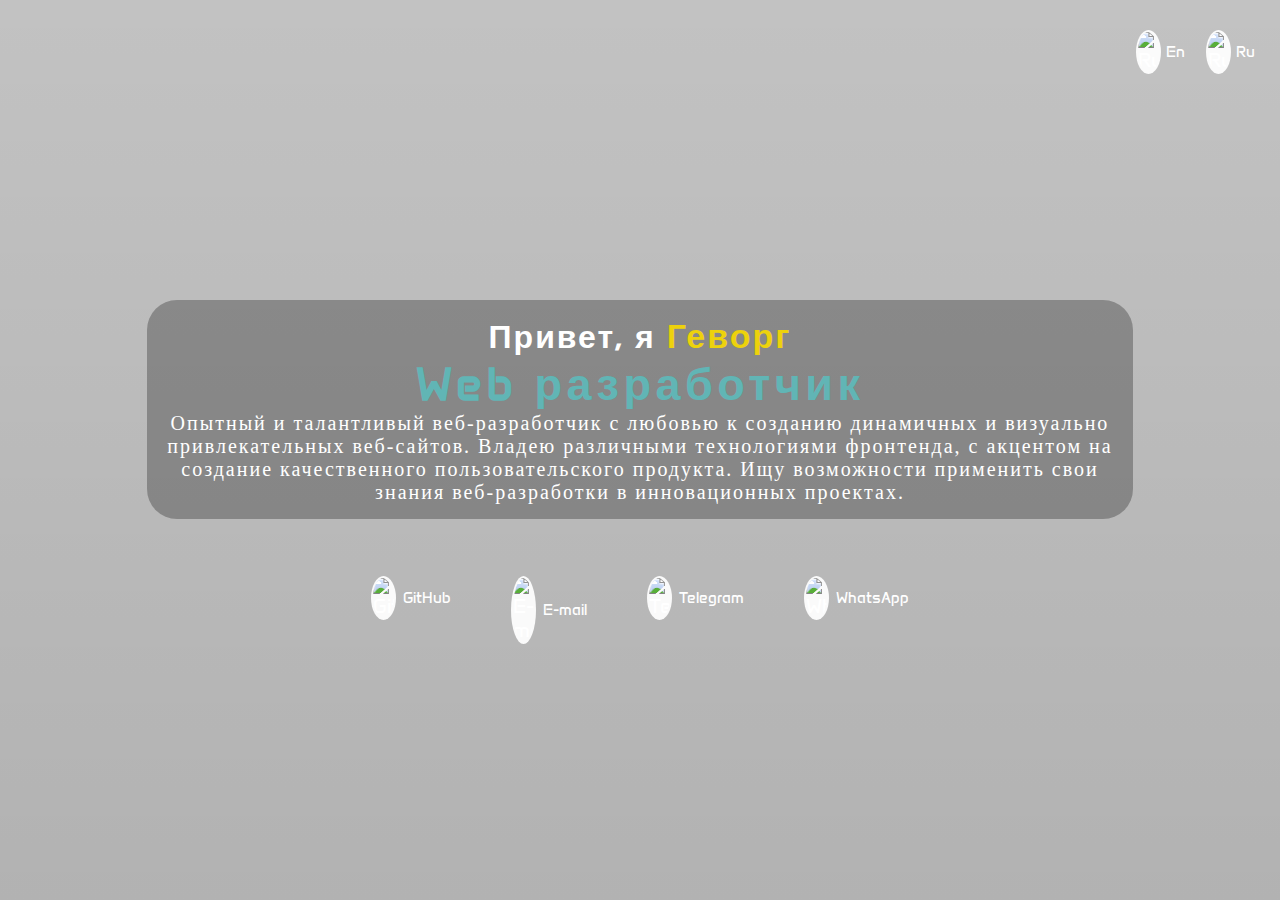
==== index_ru.html @ 59e390ef "Add files via upload" ====
<!DOCTYPE html>
<html lang="en">
<head>
  <meta charset="UTF-8">
  <meta name="viewport" content="width=device-width, initial-scale=1.0">
  <link rel="stylesheet" href="style.css">
  <title>WebSite Gevorg G</title>
</head>
<body>
  
  <header>

    <div class="header_lang"> 
      <a class="lang_btn-ru lang_btn" href="index_ru.html"><img src="./icon/ru.png" alt="Ru" width="24px">Ru</a>
      <a class="lang_btn-en lang_btn" href="index.html"><img src="./icon/uk.png" alt="Ru" width="24px">En</a>
    </div> 

    <div class="header_wrapper">

      <div class="menu">
        <div class="menu_header">

          <div class="about">
            <h1>Привет, я <span class="about_name">Геворг</span><br>  <span class="about__h1">Web разработчик</span></h1>
            <p>Опытный и талантливый веб-разработчик с любовью к созданию динамичных и визуально привлекательных 
              веб-сайтов. Владею различными технологиями фронтенда, с акцентом на создание качественного пользовательского продукта. 
              Ищу возможности применить свои знания веб-разработки в 
              инновационных проектах.</p>
          </div>

          <ul class="menu_header-nav menu_list">
            <li>
              <a href="https://github.com/GevAniStudio" target="_blank">
                <img class="header_icon" src="./icon/github.svg" alt="GitHub">GitHub</a>
            </li>
            <li>
              <a href="mailto:goshaimp@yandex.ru">
                <img class="header_icon" src="./icon/email.svg" alt="E-mail">E-mail</a>
            </li>
            <li>
              <a href="https://t.me/gevo_mos" target="_blank">
                <img class="header_icon" src="./icon/tm.svg" alt="Telegram">Telegram</a>
            </li>
            <li>
              <a href="https://wa.me/79773882556" target="_blank">
                <img class="header_icon" src="./icon/whatsapp.svg" alt="WhatsApp">WhatsApp</a>
            </li>
          </ul>
        </div>
      </div>

    </div>
  </header>

  <script src="./js/script.js"></script>
</body>
</html>
---- style.css ----
/* Google Fonts Link (Anta, Poppins) */

/* font-family: "Anta", sans-serif; */
/* font-family: "Poppins", sans-serif; */
@import url('https://fonts.googleapis.com/css2?family=Anta&display=swap');
@import url('https://fonts.googleapis.com/css2?family=Poppins:ital,wght@0,100;0,200;0,300;0,400;0,500;0,600;0,700;0,800;0,900;1,100;1,200;1,300;1,400;1,500;1,600;1,700;1,800;1,900&display=swap');

/* Setting body */
* {
  margin: 0;
  padding: 0;
  box-sizing: border-box;
  font-size: 20px;
  color: #fff;
}


header {
  height: 100vh;
  display: flex;
  align-items: center;
  justify-content: center;
  background-image: linear-gradient(rgba(0, 0, 0, 0.24), rgba(0, 0, 0, 0.301)),
                    url('./img/star.jpg');
  background-size: cover;
  overflow: hidden;
  position: relative;
}


.lang_btn-ru {
  position: absolute;
  top:25px;
  right: 25px;
  display: flex;
  align-items: center;
  text-decoration: none;
  color: #fff;
  font-family: "Anta", sans-serif;
  font-size: 15px;
}
.lang_btn-en {
  position: absolute;
  top:25px;
  right: 95px;
  display: flex;
  align-items: center;
  text-decoration: none;
  color: #fff;
  font-family: "Anta", sans-serif;
  font-size: 15px;
}
.lang_btn img {
  padding: 2px;
  background-color: #ffffffed;
  border-radius: 50%;
  margin: 5px;
  width: 25px;
  padding: 2px;
}

.header_wrapper {
  margin: 0 auto;
  height: 100vh;
  max-width: 77%;
}

.menu_header {
  height: 100vh;
  display: flex;
  flex-direction: column;
  justify-content: center;
  align-items: center;
}

.about {
  text-align: center;
  letter-spacing: .1em;
  display: block;
  margin: 50px 0;
  padding: 15px;
  background-color: rgba(0, 0, 0, 0.275);
  border-radius: 30px;
}

.about h1 {
  font-family: "Anta", sans-serif;
  font-size: 32px;
}
.about_name {
  font-size: 34px;
  color: #edd20c;
}

.about__h1 {
  font-size: 45px;
  letter-spacing: .1em;
  color: rgb(97, 181, 181);
}

.menu_header-nav li {
  display: inline-block;
  list-style: none;
  margin-left: 40px;
}
.menu_header-nav li:first-child {
  margin-left: 0;
}

.menu_header-nav a {
  display: flex;
  align-items: center;
  text-decoration: none;
  color: #fff;
  font-family: "Anta", sans-serif;
  font-size: 15px;
  padding-right: 8px;
}
.menu_header-nav a:hover {
  transform: scale(1.07);
  background-color: #ffffff0a;
  border-radius: 30px;
}

.header_icon {
  background-color: #ffffffed;
  border-radius: 50%;
  margin: 7px;
  width: 25px;
  padding: 2px;
}


@media screen and (max-width: 993px) {
  .header_wrapper {
    max-width: 90%;
  }

  .menu_header-nav {
    display: flex;
    justify-content: flex-end;
    flex-flow: wrap;
  }
  .menu_header-nav li {
    width: 46%;
    margin: 0;
  }
  
  .about h1 {
    font-family: "Anta", sans-serif;
    font-size: 24px;
    margin-bottom: 10px;
  }
  .about_name {
    font-size: 26px;
    color: #edd20c;
  }
  .about__h1 {
    font-size: 26px;
  }

  .about {
    text-align: center;
    display: block;
    margin: 35px 0;
    padding: 5px;
    background-color: rgba(0, 0, 0, 0.446);
    border-radius: 30px;
  }

  .lang_btn-ru {
    position: absolute;
    top:15px;
    right: 30px;
    font-size: 14px;
  }
  .lang_btn-en {
    top:15px;
    right: 100px;
    font-size: 14px;
  }
  .lang_btn img {
    width: 20px;
  }
}
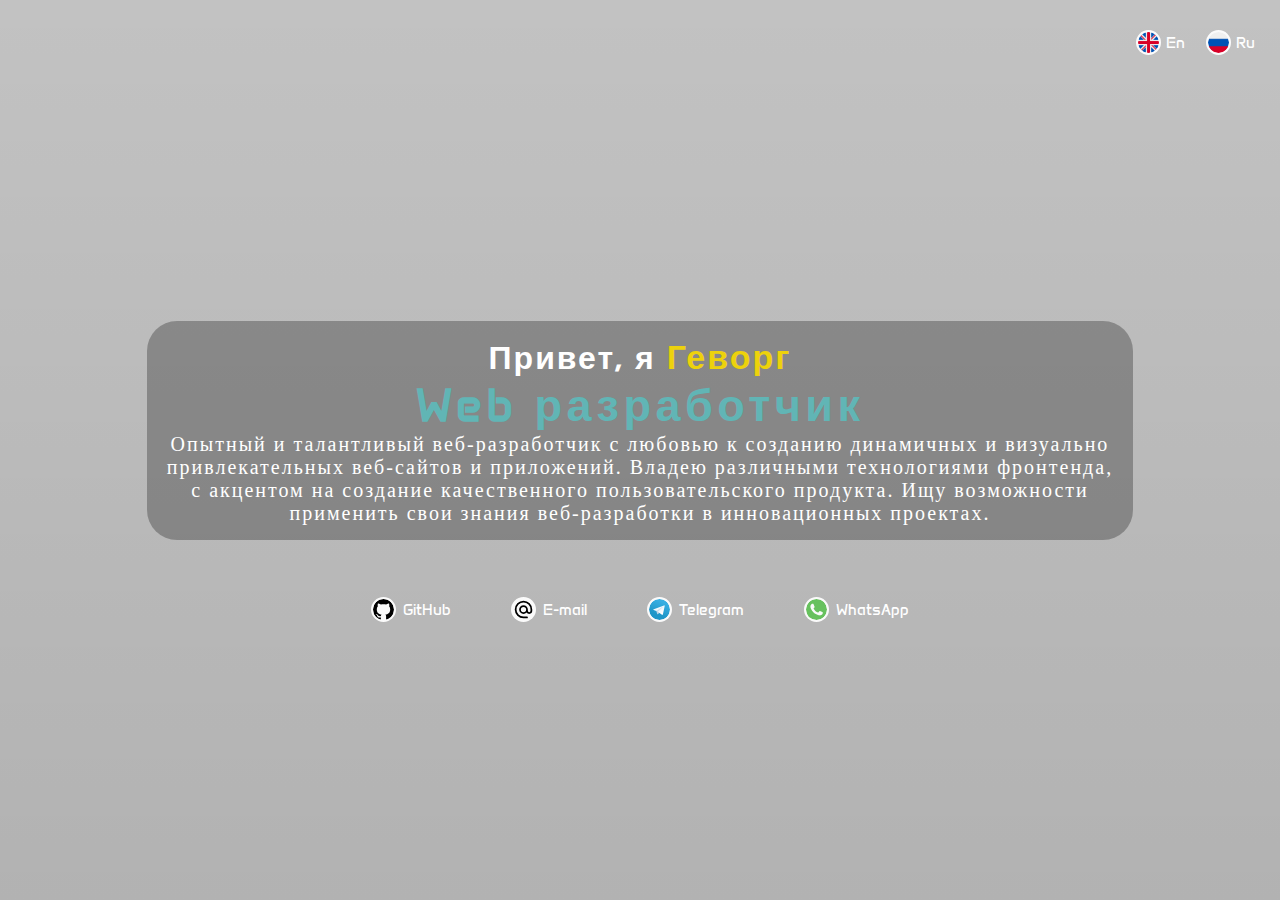
==== commit d7b590f1: "index_ru.html" ====
--- a/index_ru.html
+++ b/index_ru.html
@@ -23,7 +23,7 @@
           <div class="about">
             <h1>Привет, я <span class="about_name">Геворг</span><br>  <span class="about__h1">Web разработчик</span></h1>
             <p>Опытный и талантливый веб-разработчик с любовью к созданию динамичных и визуально привлекательных 
-              веб-сайтов. Владею различными технологиями фронтенда, с акцентом на создание качественного пользовательского продукта. 
+              веб-сайтов и приложений. Владею различными технологиями фронтенда, с акцентом на создание качественного пользовательского продукта. 
               Ищу возможности применить свои знания веб-разработки в 
               инновационных проектах.</p>
           </div>
@@ -54,4 +54,4 @@
 
   <script src="./js/script.js"></script>
 </body>
-</html>+</html>
